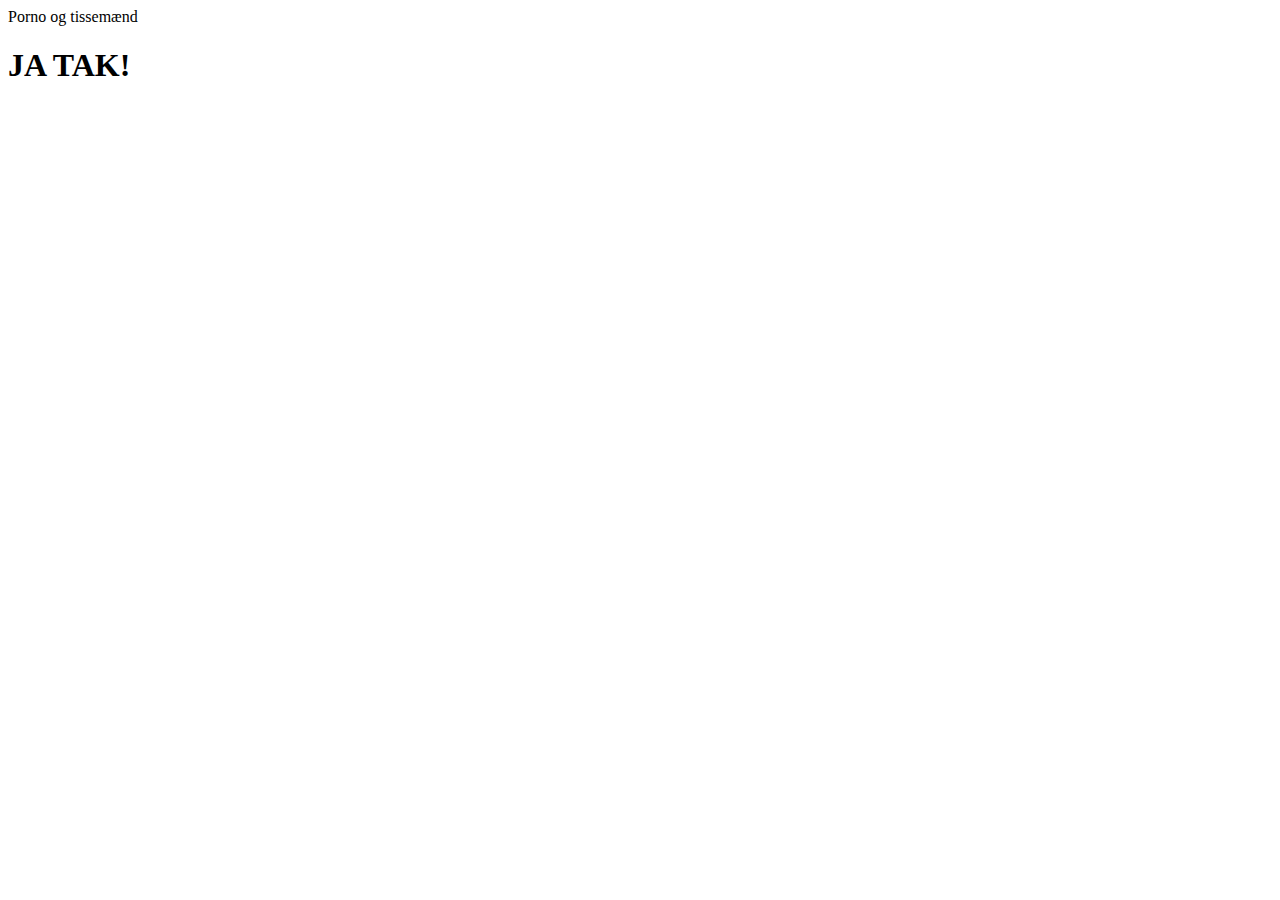
==== index.html @ a695e87f "The beginning 2" ====
<!doctype html>
<html>
<head>
<title>Our Funky HTML Page</title>
<meta name="description" content="Our first page">
<meta name="keywords" content="html tutorial template">
</head>
<body>
Porno og tissemænd
<h1>JA TAK!</h1>
</body>
</html>
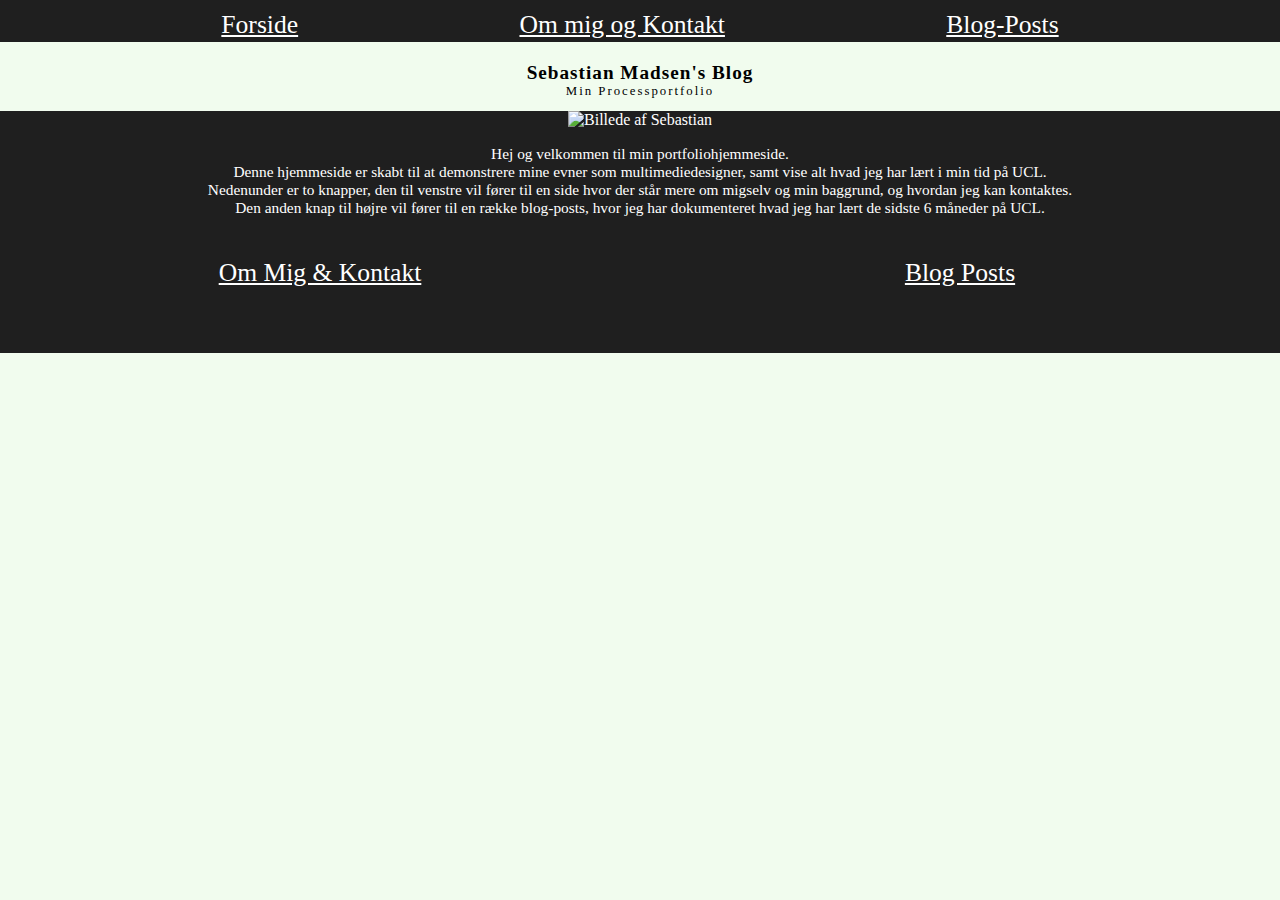
==== commit 6674c921: "Forside Done" ====
--- a/index.html
+++ b/index.html
@@ -1,12 +1,45 @@
 <!doctype html>
 <html>
 <head>
-<title>Our Funky HTML Page</title>
-<meta name="description" content="Our first page">
-<meta name="keywords" content="html tutorial template">
+<link rel="stylesheet" href="styles.css" type="text/css">
+<title>Sebastian Madsen Portfolio</title>
+<meta name="description" content="Sebastian Madsen Portfolio">
+<meta name="keywords" content="Sebastian Madsen Processportfolio">
 </head>
-<body>
-Porno og tissemænd
-<h1>JA TAK!</h1>
+<body style="background-color: #F1FCEE;">
+
+<div class="header">
+        <div>
+                <a href="javascript:window.location.href=window.location.href">Forside</a>  
+        </div>
+        <div>
+                <a href="javascript:window.location.href=window.location.href">Om mig og Kontakt</a>
+        </div>
+        <div>
+                <a href="javascript:window.location.href=window.location.href">Blog-Posts</a>
+        </div>
+</div>
+
+<br><br>
+
+<h1 class="titel">Sebastian Madsen's Blog</h1>
+<p class=beskrivelse>Min Processportfolio</p>
+
+
+<div class="grid">
+        <div class="velkommen">
+                <img class="sebastian" src="/img/DSCF4134.JPG" alt="Billede af Sebastian">
+
+                <br>
+                <p>Hej og velkommen til min portfoliohjemmeside. <br> 
+                Denne hjemmeside er skabt til at demonstrere mine evner som multimediedesigner, samt vise alt hvad jeg har lært i min tid på UCL.
+                <br> Nedenunder er to knapper, den til venstre vil fører til en side hvor der står mere om migselv og min baggrund, og hvordan jeg kan kontaktes.
+                <br> Den anden knap til højre vil fører til en række blog-posts, hvor jeg har dokumenteret hvad jeg har lært de sidste 6 måneder på UCL.</p>
+        </div>
+        <div class="blog-posts"><a class="knap" href="javascript:window.location.href=window.location.href">Om Mig & Kontakt</a></div>
+        <div class="kontakt-mig"><a class="knap" href="javascript:window.location.href=window.location.href">Blog Posts</a></div>
+</div>
+
+
 </body>
 </html>--- a/styles.css
+++ b/styles.css
@@ -0,0 +1,83 @@
+html, body{
+    margin: 0%;
+    padding: 0%;
+}
+
+.header{
+    background-color: #1f1f1f;
+    position: fixed;
+    top: 0;
+    width: 100%;
+    display: flex;
+    justify-content: space-evenly;
+    height: 2.5vw;
+    border-left: 0%;
+    padding-top: 10px
+}
+
+
+a{
+    color: white;
+    font-size: 2vw;
+}
+
+.titel{
+    text-align: center;
+    letter-spacing: 1px;
+    margin-bottom: 0%;
+    font-size: 1.5vw;
+    padding-top: 1vw;
+}
+
+.beskrivelse{
+    text-align: center;
+    margin-top: 0%;
+    letter-spacing: 2px;
+    font-size: 1vw;
+}
+
+.grid {
+    display: grid;
+    grid-template-columns: 1fr 1fr;
+    grid-template-rows: 1fr 1fr;
+    gap: 0px 0px;
+    grid-auto-flow: row;
+    grid-template-areas:
+      "velkommen velkommen"
+      "blog-posts kontakt-mig";
+    background-color: #1f1f1f;
+}
+  
+.velkommen { 
+    grid-area: velkommen;
+    text-align: center;
+    color: white;
+}
+
+  .sebastian{
+    max-height: 15vw;
+    max-width: 25vw;
+}
+
+p{
+    font-size: 1.2vw;
+}
+
+.blog-posts {
+    grid-area: blog-posts; 
+    color: white;
+    text-align: center;
+    text-decoration: none;
+    font-size: 2vw;
+    padding-top: 2vw
+}
+  
+.kontakt-mig {
+    grid-area: kontakt-mig; 
+    color: white;
+    text-align: center;
+    text-decoration: none;
+    font-size: 2vw;
+    padding-top: 2vw
+}
+  
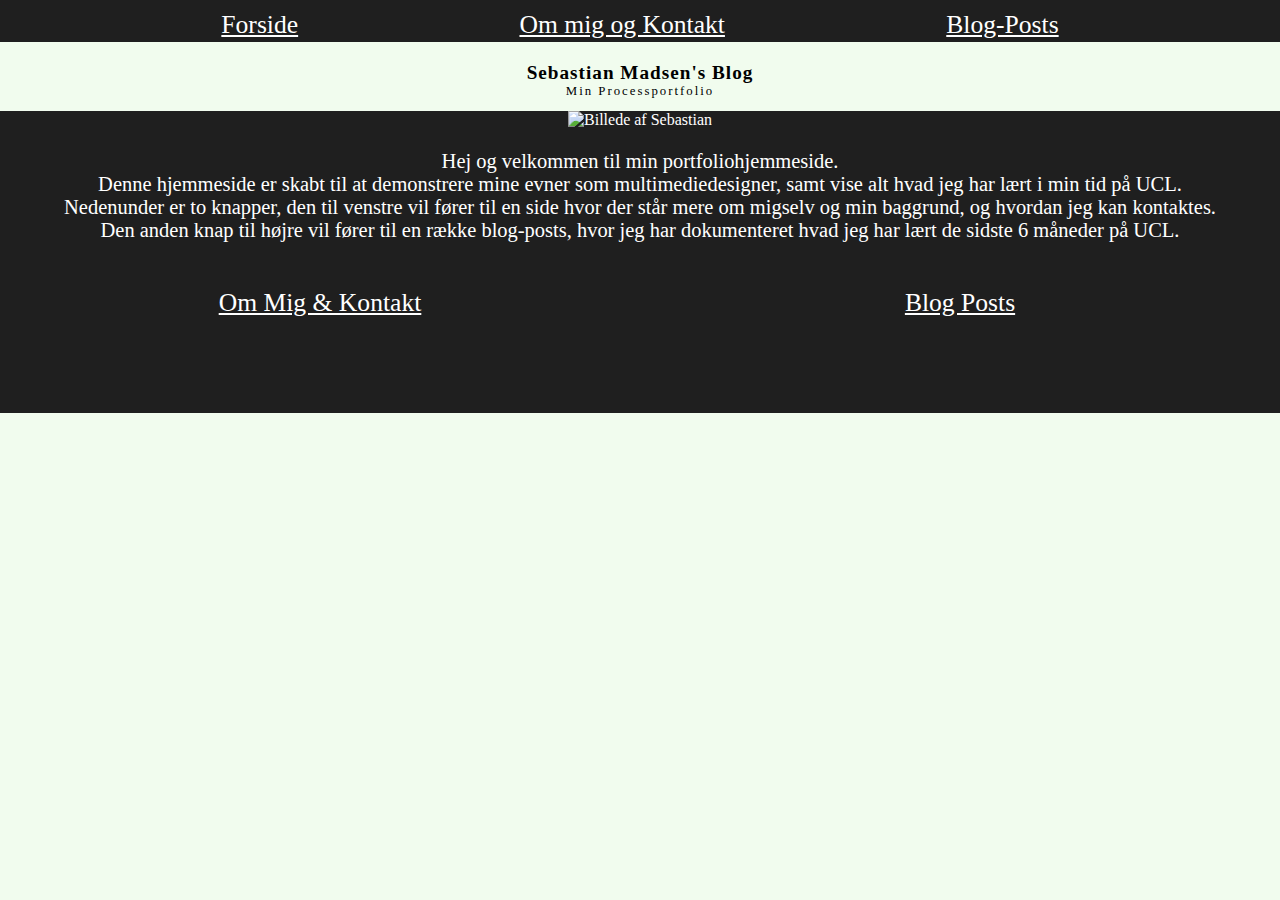
==== commit 9b2337d2: "Link til og fra forside og om mig tilføjet" ====
--- a/index.html
+++ b/index.html
@@ -13,7 +13,7 @@
                 <a href="javascript:window.location.href=window.location.href">Forside</a>  
         </div>
         <div>
-                <a href="javascript:window.location.href=window.location.href">Om mig og Kontakt</a>
+                <a href="https://sebbedk.github.io/Sebbeportfolio/mig_og_kontakt/">Om mig og Kontakt</a>
         </div>
         <div>
                 <a href="javascript:window.location.href=window.location.href">Blog-Posts</a>
@@ -28,7 +28,7 @@
 
 <div class="grid">
         <div class="velkommen">
-                <img class="sebastian" src="/img/DSCF4134.JPG" alt="Billede af Sebastian">
+                <img class="sebastian" src="DSCF4134.JPG" alt="Billede af Sebastian">
 
                 <br>
                 <p>Hej og velkommen til min portfoliohjemmeside. <br> 
@@ -37,7 +37,7 @@
                 <br> Den anden knap til højre vil fører til en række blog-posts, hvor jeg har dokumenteret hvad jeg har lært de sidste 6 måneder på UCL.</p>
         </div>
         <div class="blog-posts"><a class="knap" href="javascript:window.location.href=window.location.href">Om Mig & Kontakt</a></div>
-        <div class="kontakt-mig"><a class="knap" href="javascript:window.location.href=window.location.href">Blog Posts</a></div>
+        <div class="kontakt-mig"><a class="knap" href="https://sebbedk.github.io/Sebbeportfolio/mig_og_kontakt/">Blog Posts</a></div>
 </div>
 
 
--- a/styles.css
+++ b/styles.css
@@ -54,13 +54,13 @@
     color: white;
 }
 
-  .sebastian{
+.sebastian{
     max-height: 15vw;
     max-width: 25vw;
 }
 
 p{
-    font-size: 1.2vw;
+    font-size: 1.6vw;
 }
 
 .blog-posts {
@@ -81,3 +81,40 @@
     padding-top: 2vw
 }
   
+@media only screen and (max-width: 768px) {    
+    .header{
+        width: 100%;
+        flex-direction: column;
+        height: 9vw;
+        align-items: center;
+        flex-wrap: nowrap;
+        padding-bottom: 10px;
+        }
+
+        .sebastian{
+            max-height: 30vw;
+            max-width: 40vw;
+        }
+
+        a{
+            font-size: 2.5vw;
+        }
+
+        p{
+            font-size: 3vw;
+            margin: 2px;
+        }
+
+        .titel{
+            margin-top: 7vw;
+            font-size: 3vw;
+        }
+        .beskrivelse{
+            font-size: 2.5vw;
+            margin-bottom: 2.5vw;
+        }
+
+        .knap{
+            font-size: 5vw;
+        }
+}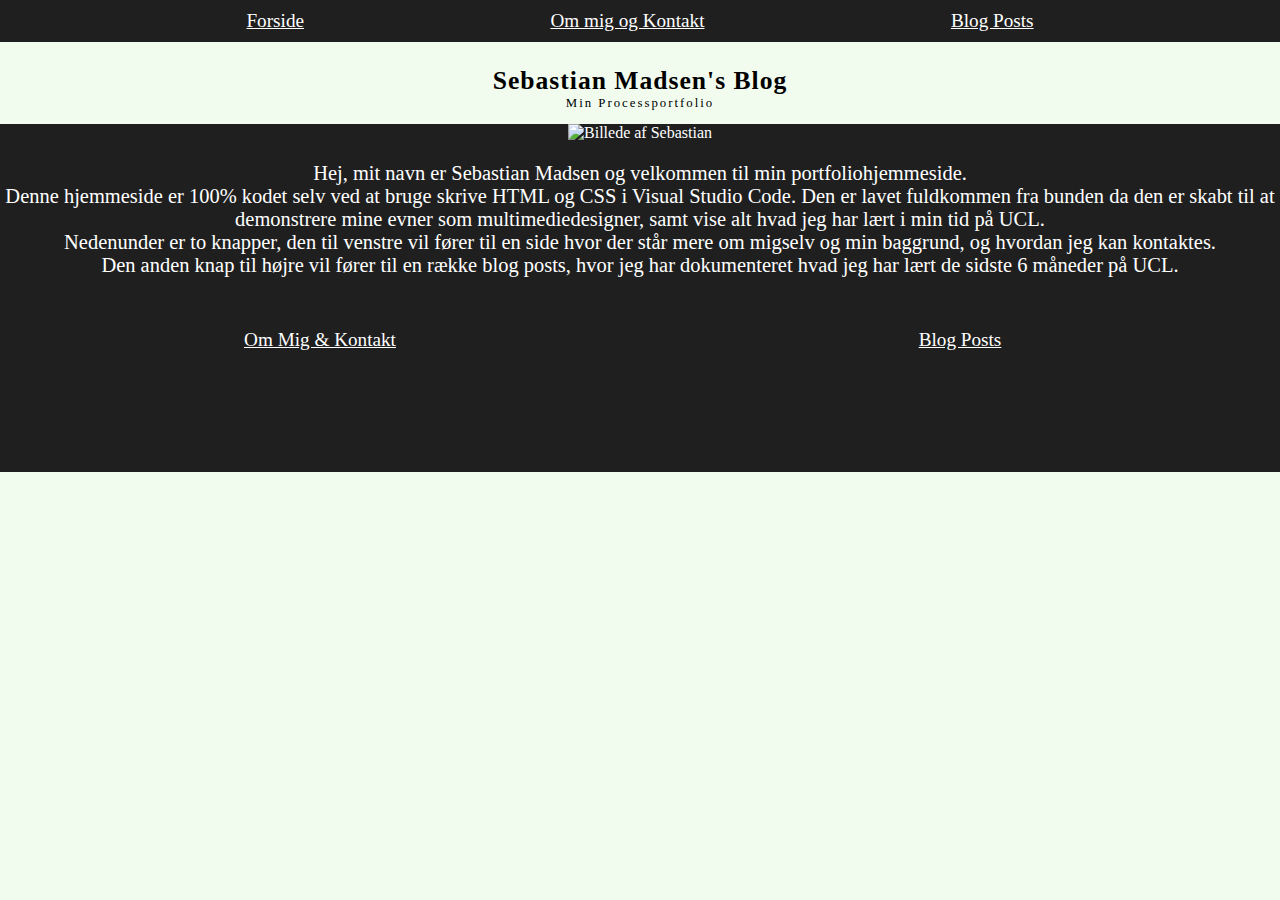
==== commit 6e4e17a5: "Feedback fra venner implementeret" ====
--- a/index.html
+++ b/index.html
@@ -13,10 +13,10 @@
                 <a href="javascript:window.location.href=window.location.href">Forside</a>  
         </div>
         <div>
-                <a href="https://sebbedk.github.io/Sebbeportfolio/mig_og_kontakt/">Om mig og Kontakt</a>
+                <a href="https://sebbedk.github.io/Sebbeportfolio/mig_og_kontakt">Om mig og Kontakt</a>
         </div>
         <div>
-                <a href="javascript:window.location.href=window.location.href">Blog-Posts</a>
+                <a href="javascript:window.location.href=window.location.href">Blog Posts</a>
         </div>
 </div>
 
@@ -31,13 +31,13 @@
                 <img class="sebastian" src="DSCF4134.JPG" alt="Billede af Sebastian">
 
                 <br>
-                <p>Hej og velkommen til min portfoliohjemmeside. <br> 
-                Denne hjemmeside er skabt til at demonstrere mine evner som multimediedesigner, samt vise alt hvad jeg har lært i min tid på UCL.
+                <p>Hej, mit navn er Sebastian Madsen og velkommen til min portfoliohjemmeside. <br> 
+                Denne hjemmeside er 100% kodet selv ved at bruge skrive HTML og CSS i Visual Studio Code. Den er lavet fuldkommen fra bunden da den er skabt til at demonstrere mine evner som multimediedesigner, samt vise alt hvad jeg har lært i min tid på UCL.
                 <br> Nedenunder er to knapper, den til venstre vil fører til en side hvor der står mere om migselv og min baggrund, og hvordan jeg kan kontaktes.
-                <br> Den anden knap til højre vil fører til en række blog-posts, hvor jeg har dokumenteret hvad jeg har lært de sidste 6 måneder på UCL.</p>
+                <br> Den anden knap til højre vil fører til en række blog posts, hvor jeg har dokumenteret hvad jeg har lært de sidste 6 måneder på UCL.</p>
         </div>
-        <div class="blog-posts"><a class="knap" href="javascript:window.location.href=window.location.href">Om Mig & Kontakt</a></div>
-        <div class="kontakt-mig"><a class="knap" href="https://sebbedk.github.io/Sebbeportfolio/mig_og_kontakt/">Blog Posts</a></div>
+        <div class="blog-posts"><a class="knap" href="https://sebbedk.github.io/Sebbeportfolio/mig_og_kontakt">Om Mig & Kontakt</a></div>
+        <div class="kontakt-mig"><a class="knap" href="javascript:window.location.href=window.location.href">Blog Posts</a></div>
 </div>
 
 
--- a/styles.css
+++ b/styles.css
@@ -18,14 +18,19 @@
 
 a{
     color: white;
-    font-size: 2vw;
+    font-size: 1.5vw;
 }
+
+a:hover{
+    color: blue;
+}
+
 
 .titel{
     text-align: center;
     letter-spacing: 1px;
     margin-bottom: 0%;
-    font-size: 1.5vw;
+    font-size: 2vw;
     padding-top: 1vw;
 }
 
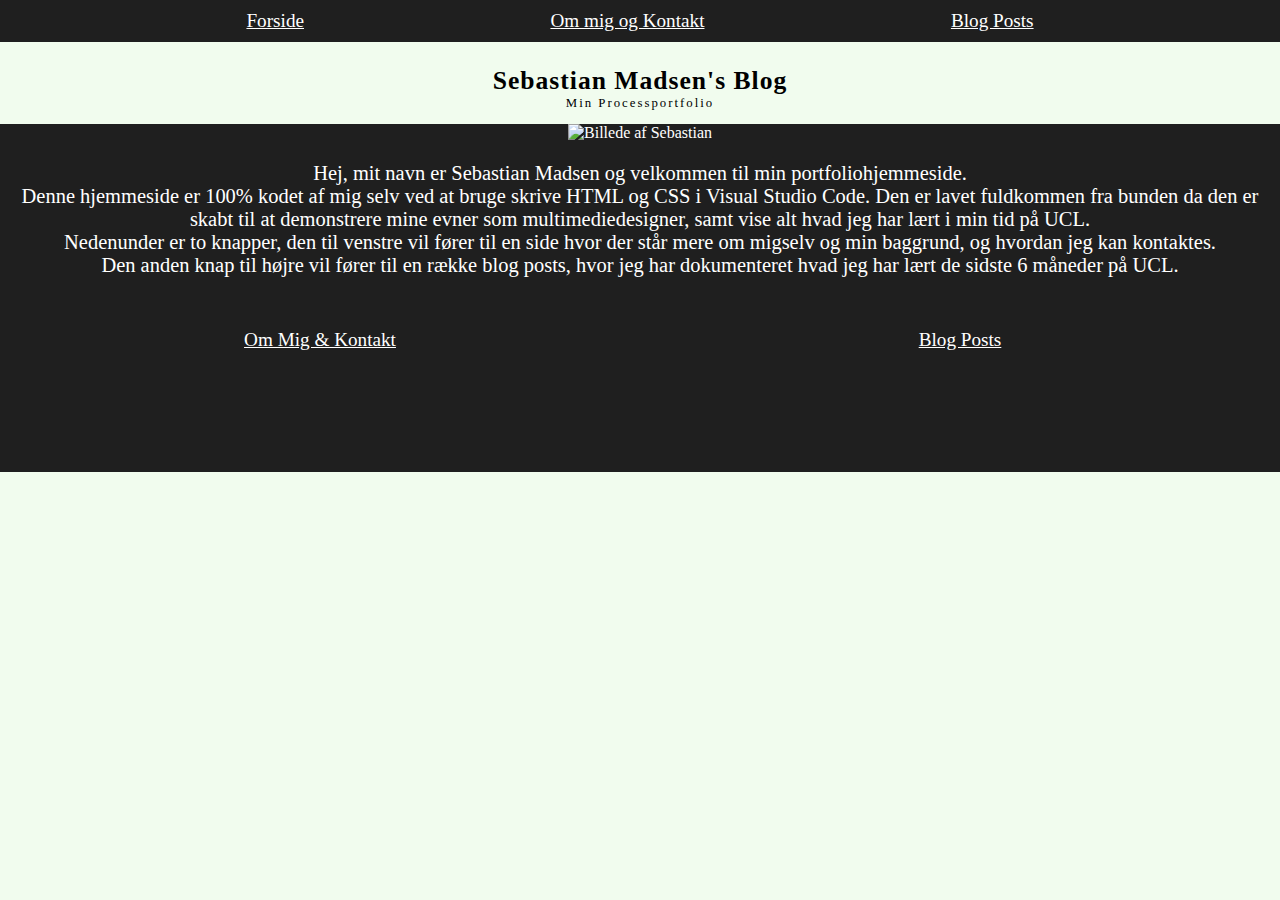
==== commit dc4363f1: "Studiemakker på tværs gjort klar" ====
--- a/index.html
+++ b/index.html
@@ -32,7 +32,7 @@
 
                 <br>
                 <p>Hej, mit navn er Sebastian Madsen og velkommen til min portfoliohjemmeside. <br> 
-                Denne hjemmeside er 100% kodet selv ved at bruge skrive HTML og CSS i Visual Studio Code. Den er lavet fuldkommen fra bunden da den er skabt til at demonstrere mine evner som multimediedesigner, samt vise alt hvad jeg har lært i min tid på UCL.
+                Denne hjemmeside er 100% kodet af mig selv ved at bruge skrive HTML og CSS i Visual Studio Code. Den er lavet fuldkommen fra bunden da den er skabt til at demonstrere mine evner som multimediedesigner, samt vise alt hvad jeg har lært i min tid på UCL.
                 <br> Nedenunder er to knapper, den til venstre vil fører til en side hvor der står mere om migselv og min baggrund, og hvordan jeg kan kontaktes.
                 <br> Den anden knap til højre vil fører til en række blog posts, hvor jeg har dokumenteret hvad jeg har lært de sidste 6 måneder på UCL.</p>
         </div>
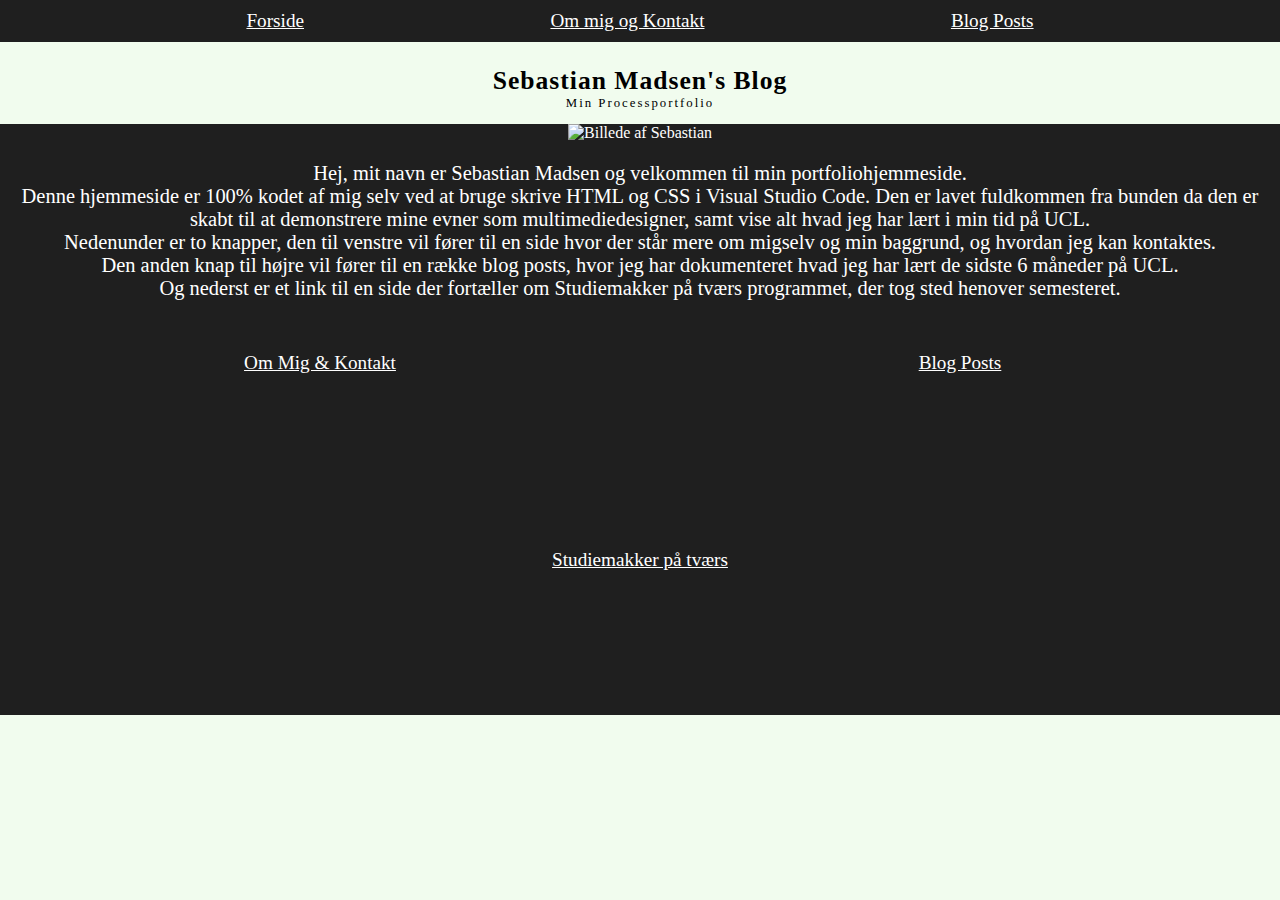
==== commit e1040278: "Studiemakker på tværs responsiv" ====
--- a/index.html
+++ b/index.html
@@ -34,10 +34,12 @@
                 <p>Hej, mit navn er Sebastian Madsen og velkommen til min portfoliohjemmeside. <br> 
                 Denne hjemmeside er 100% kodet af mig selv ved at bruge skrive HTML og CSS i Visual Studio Code. Den er lavet fuldkommen fra bunden da den er skabt til at demonstrere mine evner som multimediedesigner, samt vise alt hvad jeg har lært i min tid på UCL.
                 <br> Nedenunder er to knapper, den til venstre vil fører til en side hvor der står mere om migselv og min baggrund, og hvordan jeg kan kontaktes.
-                <br> Den anden knap til højre vil fører til en række blog posts, hvor jeg har dokumenteret hvad jeg har lært de sidste 6 måneder på UCL.</p>
+                <br> Den anden knap til højre vil fører til en række blog posts, hvor jeg har dokumenteret hvad jeg har lært de sidste 6 måneder på UCL.
+                <br>Og nederst er et link til en side der fortæller om Studiemakker på tværs programmet, der tog sted henover semesteret.</p>
         </div>
         <div class="blog-posts"><a class="knap" href="https://sebbedk.github.io/Sebbeportfolio/mig_og_kontakt">Om Mig & Kontakt</a></div>
         <div class="kontakt-mig"><a class="knap" href="javascript:window.location.href=window.location.href">Blog Posts</a></div>
+        <div class="studiemakker"><a class="knap" href="https://sebbedk.github.io/Sebbeportfolio/studiemakker_paa_tvaers/">Studiemakker på tværs</a></div>
 </div>
 
 
--- a/styles.css
+++ b/styles.css
@@ -44,12 +44,13 @@
 .grid {
     display: grid;
     grid-template-columns: 1fr 1fr;
-    grid-template-rows: 1fr 1fr;
+    grid-template-rows: 1fr 1fr 1fr;
     gap: 0px 0px;
     grid-auto-flow: row;
     grid-template-areas:
       "velkommen velkommen"
-      "blog-posts kontakt-mig";
+      "blog-posts kontakt-mig"
+      "Studiemakker Studiemakker";
     background-color: #1f1f1f;
 }
   
@@ -74,7 +75,7 @@
     text-align: center;
     text-decoration: none;
     font-size: 2vw;
-    padding-top: 2vw
+    padding-top: 2vw;
 }
   
 .kontakt-mig {
@@ -83,8 +84,18 @@
     text-align: center;
     text-decoration: none;
     font-size: 2vw;
-    padding-top: 2vw
+    padding-top: 2vw;
 }
+
+.studiemakker {
+    grid-area: Studiemakker; 
+    color: white;
+    text-align: center;
+    text-decoration: none;
+    font-size: 2vw;
+    padding-top: 2vw;
+}
+  
   
 @media only screen and (max-width: 768px) {    
     .header{
